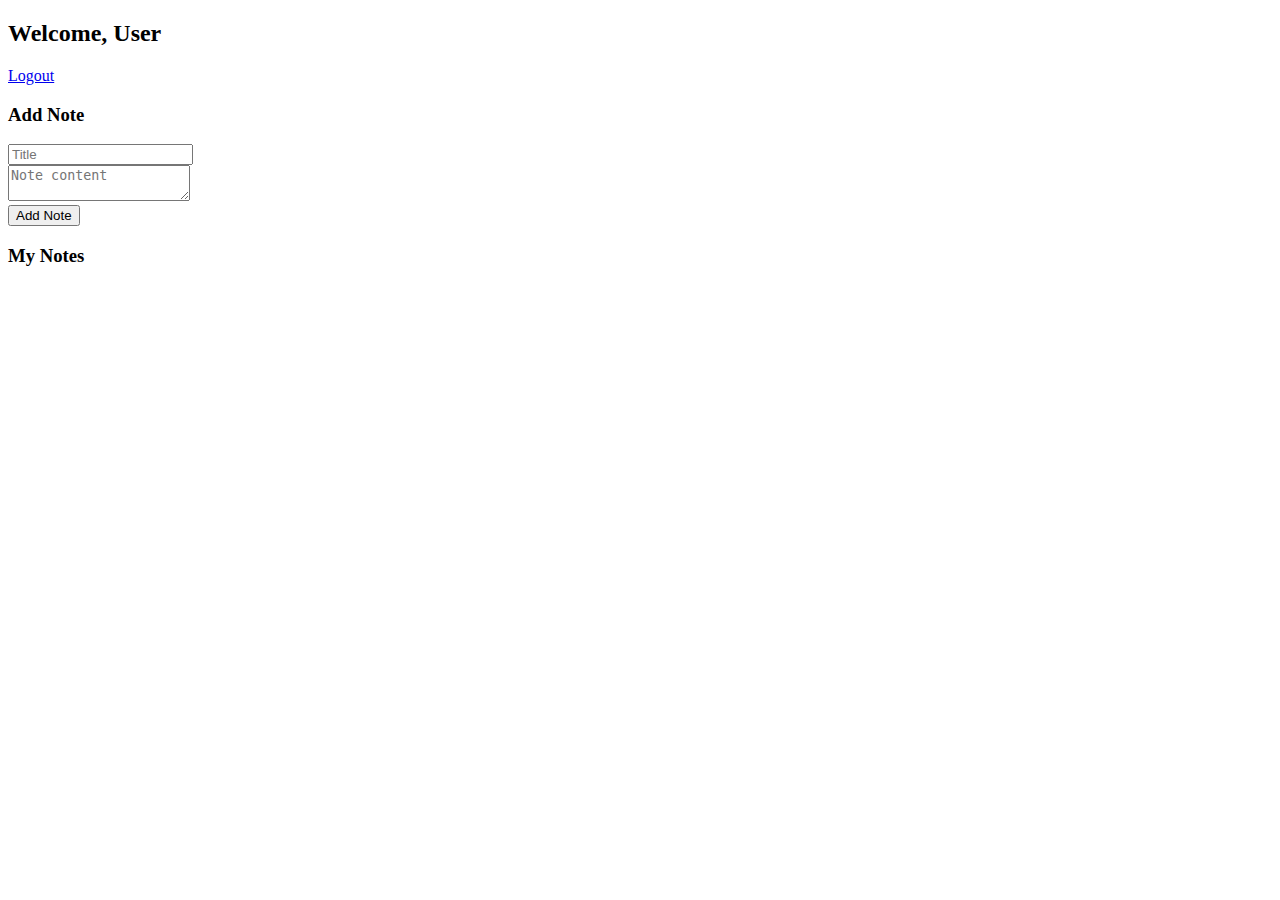
==== src/main/webapp/html/dashboard.html @ 7bcdc419 "first commit" ====
<!DOCTYPE html>
<html>
<head>
    <title>Dashboard</title>
    <script src="js/script.js"></script>
</head>
<body>
    <h2>Welcome, User</h2>
    <a href="logout">Logout</a>

    <h3>Add Note</h3>
    <form action="addNote" method="POST">
        <input type="text" name="title" placeholder="Title" required><br>
        <textarea name="content" placeholder="Note content" required></textarea><br>
        <button type="submit">Add Note</button>
    </form>

    <h3>My Notes</h3>
    <div id="notes-container"></div>

</body>
</html>
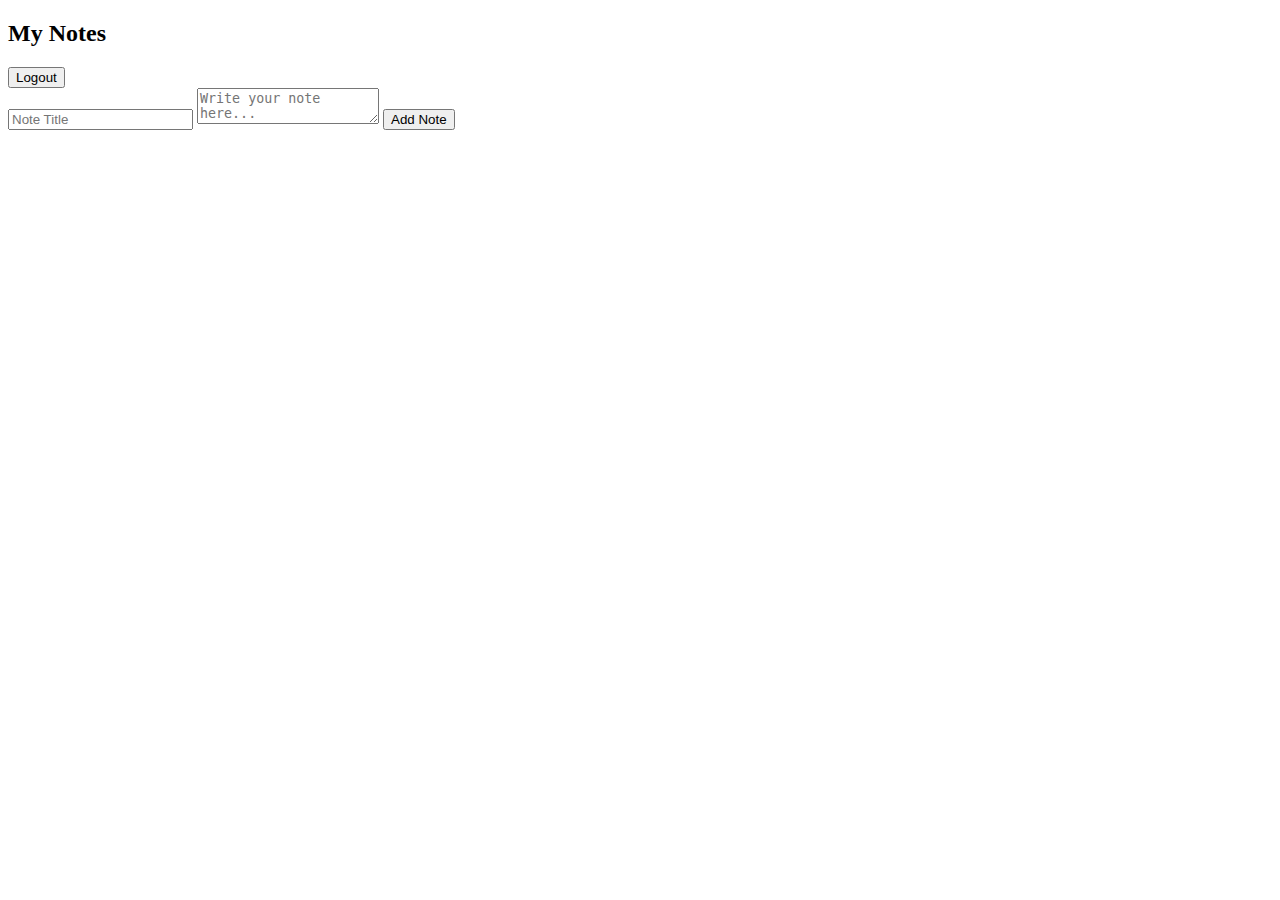
==== commit c273cffb: "chnagss" ====
--- a/src/main/webapp/html/dashboard.html
+++ b/src/main/webapp/html/dashboard.html
@@ -1,22 +1,22 @@
 <!DOCTYPE html>
-<html>
+<html lang="en">
 <head>
-    <title>Dashboard</title>
-    <script src="js/script.js"></script>
+    <meta charset="UTF-8">
+    <meta name="viewport" content="width=device-width, initial-scale=1.0">
+    <title>Dashboard - NotesApp</title>
+    <link rel="stylesheet" href="css/styles.css">
+    <script src="js/script.js" defer></script>
 </head>
 <body>
-    <h2>Welcome, User</h2>
-    <a href="logout">Logout</a>
-
-    <h3>Add Note</h3>
-    <form action="addNote" method="POST">
-        <input type="text" name="title" placeholder="Title" required><br>
-        <textarea name="content" placeholder="Note content" required></textarea><br>
-        <button type="submit">Add Note</button>
-    </form>
-
-    <h3>My Notes</h3>
-    <div id="notes-container"></div>
-
+    <div class="container">
+        <h2>My Notes</h2>
+        <button onclick="logout()">Logout</button>
+        <form id="noteForm">
+            <input type="text" id="title" placeholder="Note Title" required>
+            <textarea id="content" placeholder="Write your note here..." required></textarea>
+            <button type="submit">Add Note</button>
+        </form>
+        <div id="notesList"></div>
+    </div>
 </body>
 </html>
